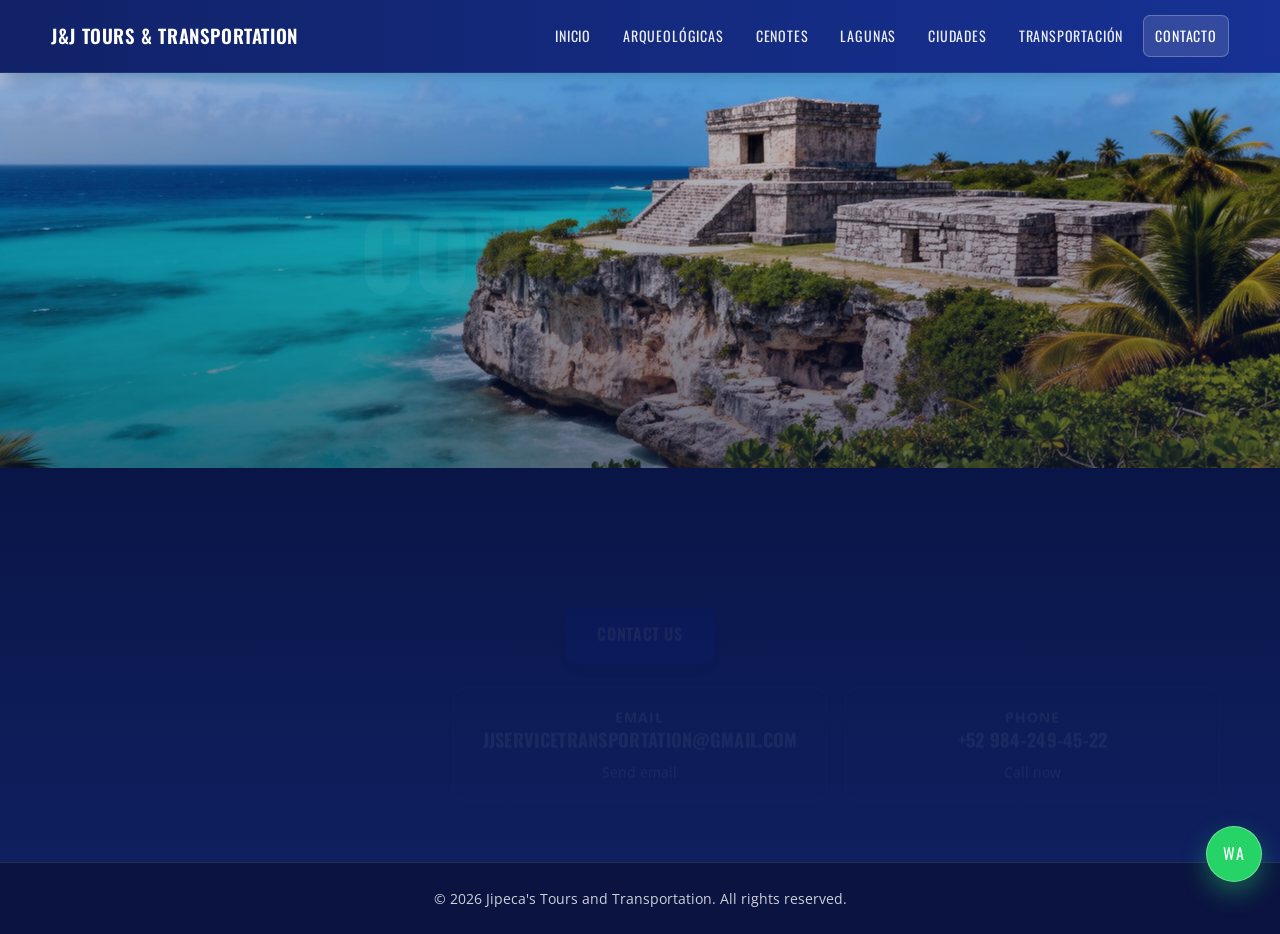
==== About.html @ f60503e6 "Initial commit" ====
<!DOCTYPE html>
<html lang="es-MX">
  <head>
    <meta charset="utf-8" />
    <meta name="viewport" content="width=device-width, initial-scale=1.0" />
    <title>Contacto | Jipeca's Tours and Transportation</title>
    <meta name="description" content="Redirección oficial a la página de contacto de Jipeca's Tours and Transportation." />
    <meta name="robots" content="noindex,nofollow,noarchive" />
    <link rel="canonical" href="./contact.html" />
    <meta http-equiv="refresh" content="0;url=./contact.html" />
  </head>
  <body>
    <p>Redirigiendo a <a href="./contact.html">./contact.html</a>...</p>
  </body>
</html>
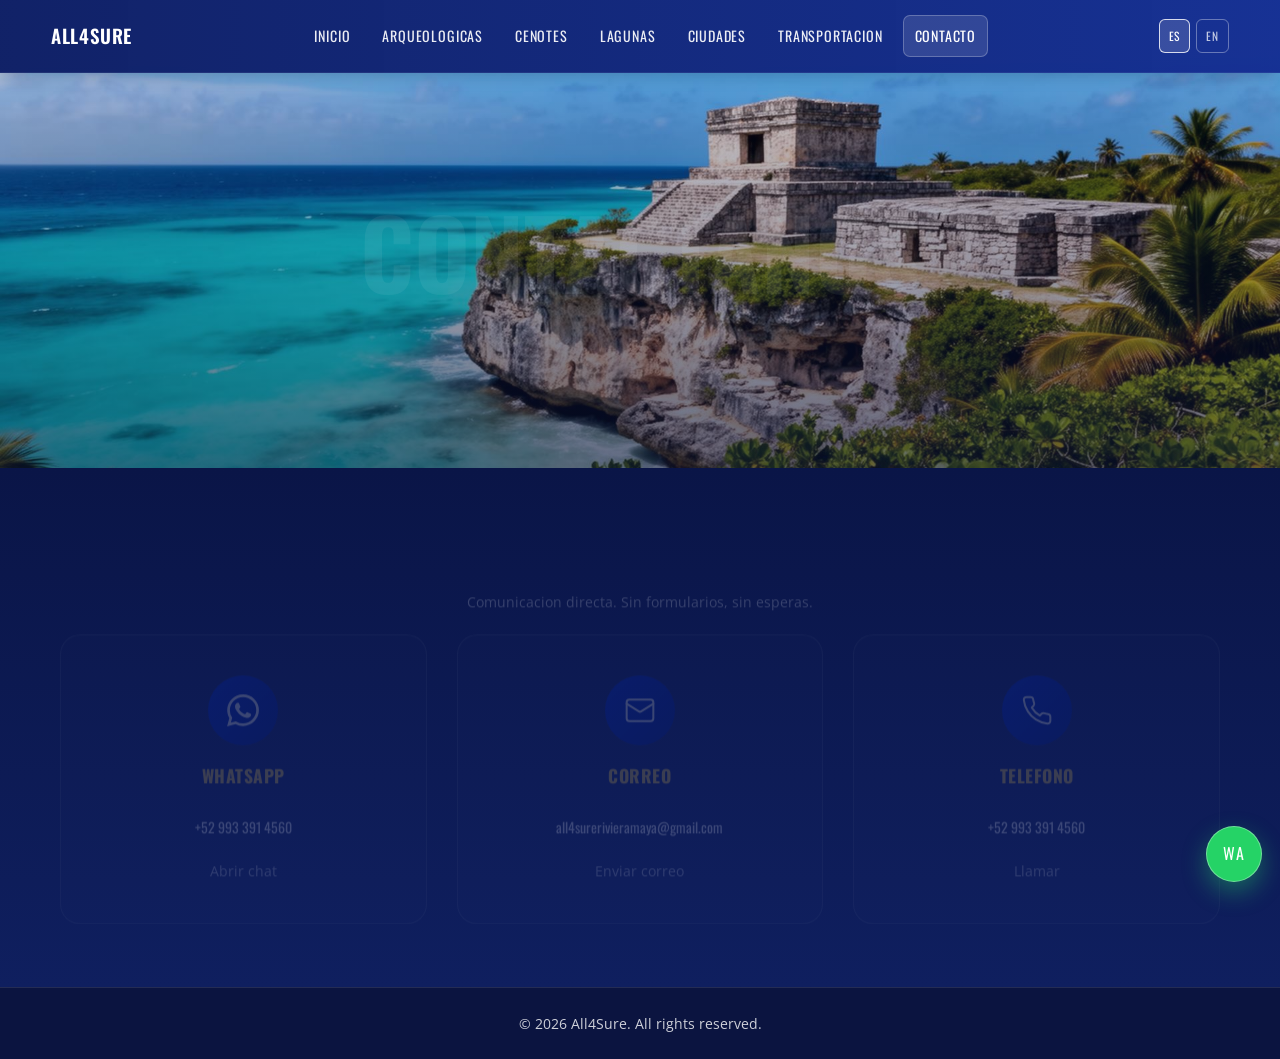
==== commit 607c79c4: "Initial commit" ====
--- a/About.html
+++ b/About.html
@@ -3,8 +3,8 @@
   <head>
     <meta charset="utf-8" />
     <meta name="viewport" content="width=device-width, initial-scale=1.0" />
-    <title>Contacto | Jipeca's Tours and Transportation</title>
-    <meta name="description" content="Redirección oficial a la página de contacto de Jipeca's Tours and Transportation." />
+    <title>Contacto | All4Sure</title>
+    <meta name="description" content="Redirección oficial a la página de contacto de All4Sure." />
     <meta name="robots" content="noindex,nofollow,noarchive" />
     <link rel="canonical" href="./contact.html" />
     <meta http-equiv="refresh" content="0;url=./contact.html" />
